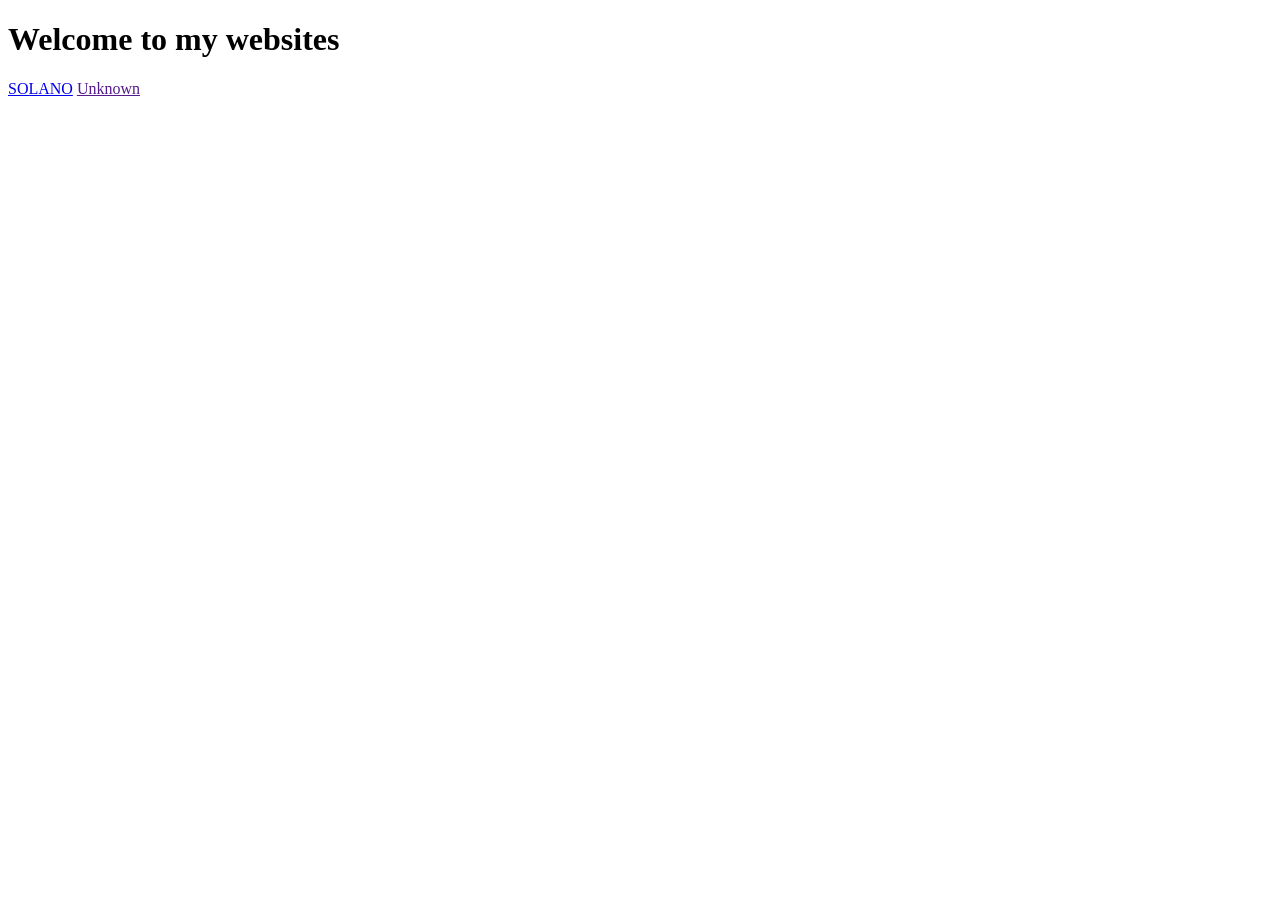
==== index.html @ 1cfc67d6 "Add files via upload" ====
<!DOCTYPE html>
<html lang="en">
<head>
    <meta charset="UTF-8">
    <meta name="viewport" content="width=device-width, initial-scale=1.0">
    <title>Plaground Website</title>
</head>
<body>
    <h1>Welcome to my websites</h1>
    <a href="index.html">SOLANO</a>
    <a href="">Unknown</a>
</body>
</html>
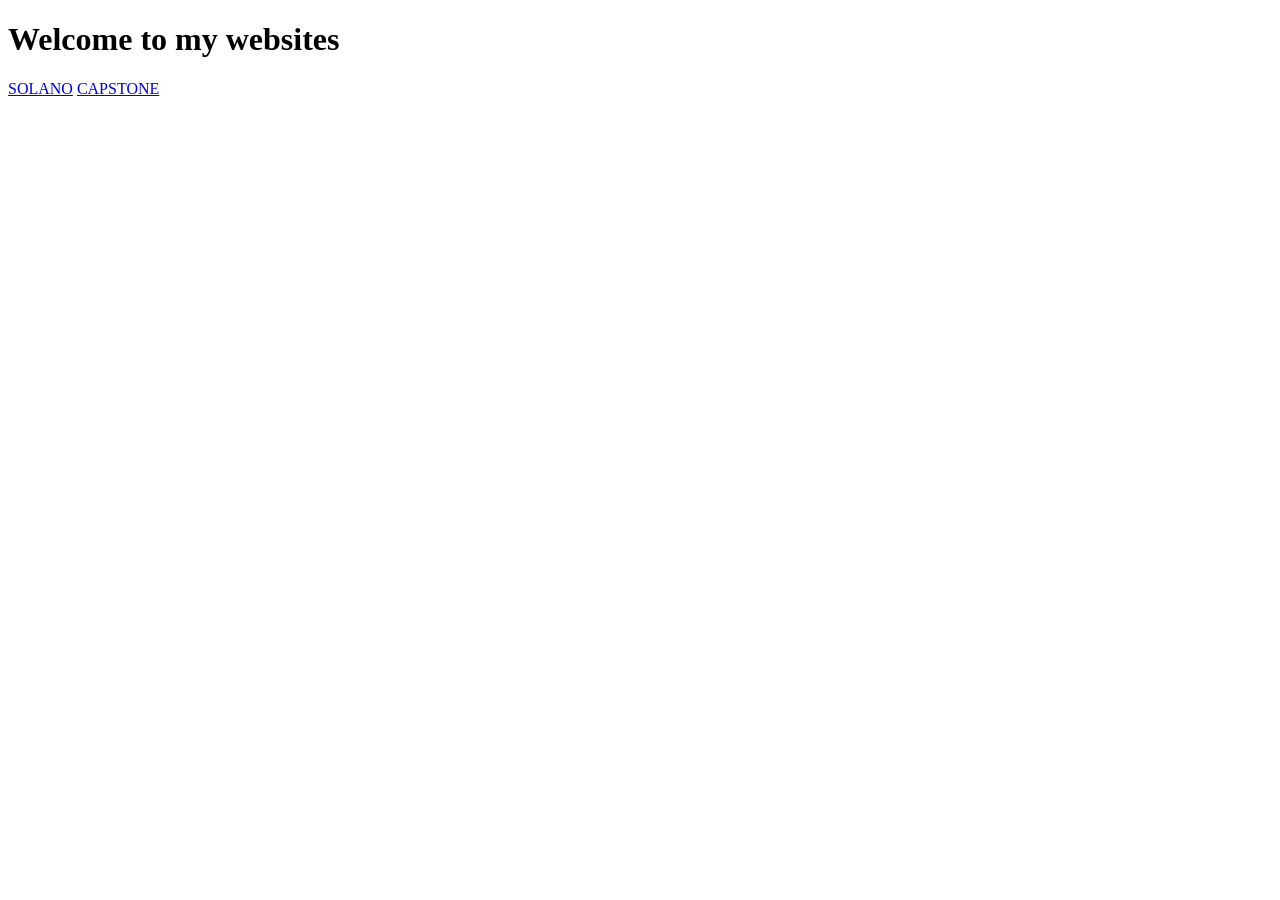
==== commit cfd43fbf: "Update index.html with Capstone project link Added a link to the Capstone project in the index.html " ====
--- a/index.html
+++ b/index.html
@@ -7,7 +7,7 @@
 </head>
 <body>
     <h1>Welcome to my websites</h1>
-    <a href="index.html">SOLANO</a>
-    <a href="">Unknown</a>
+    <a href="SOLANO APARTMENT/solano.html">SOLANO</a>
+    <a href="https://cjgenon.github.io/SOLANO/index.html#home">CAPSTONE</a>
 </body>
-</html>+</html>
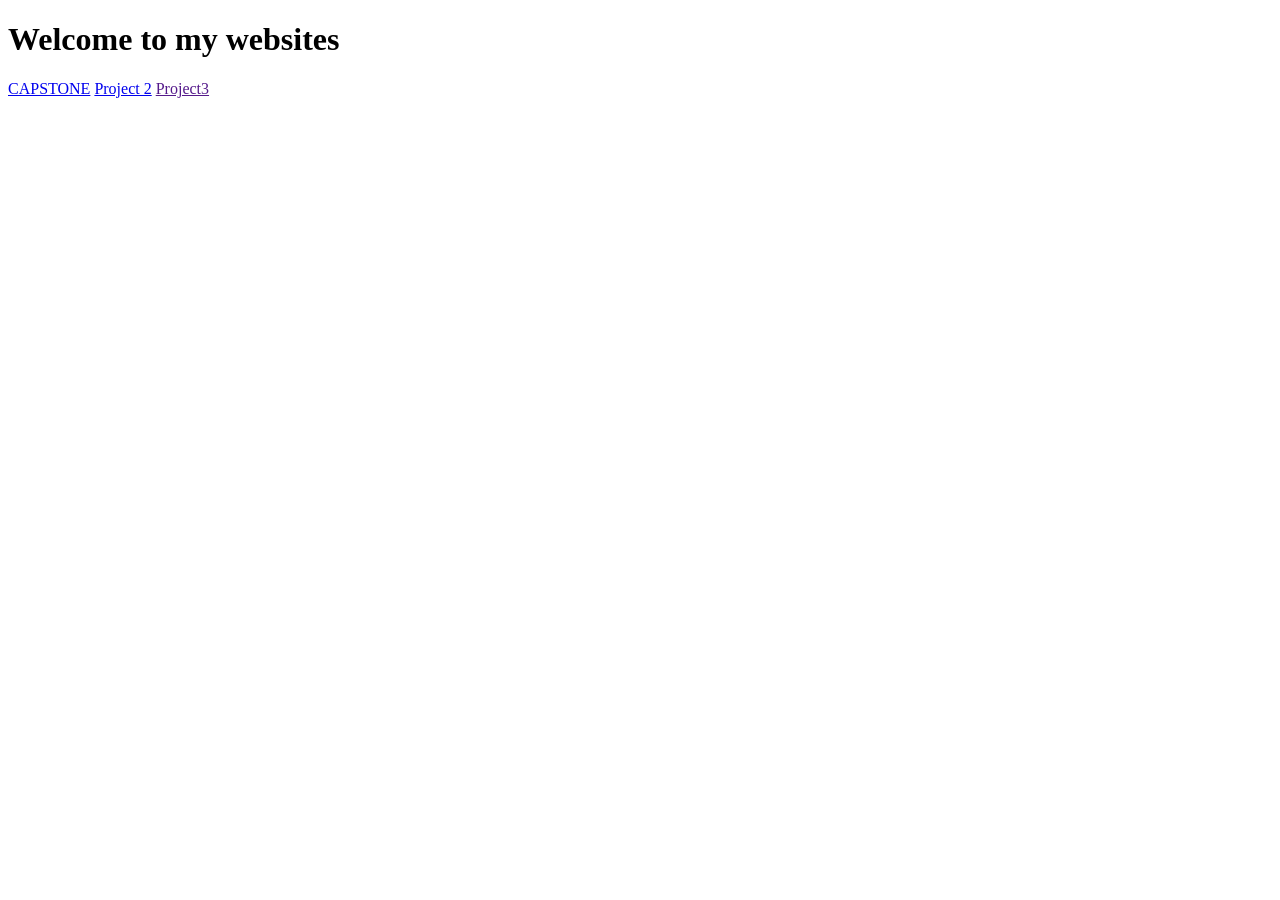
==== commit d765f53e: "Update links and titles in index.html" ====
--- a/index.html
+++ b/index.html
@@ -7,7 +7,8 @@
 </head>
 <body>
     <h1>Welcome to my websites</h1>
-    <a href="SOLANO APARTMENT/solano.html">SOLANO</a>
     <a href="https://cjgenon.github.io/SOLANO/index.html#home">CAPSTONE</a>
+    <a href="SOLANO APARTMENT/solano.html">Project 2</a>
+    <a href="">Project3</a>
 </body>
 </html>
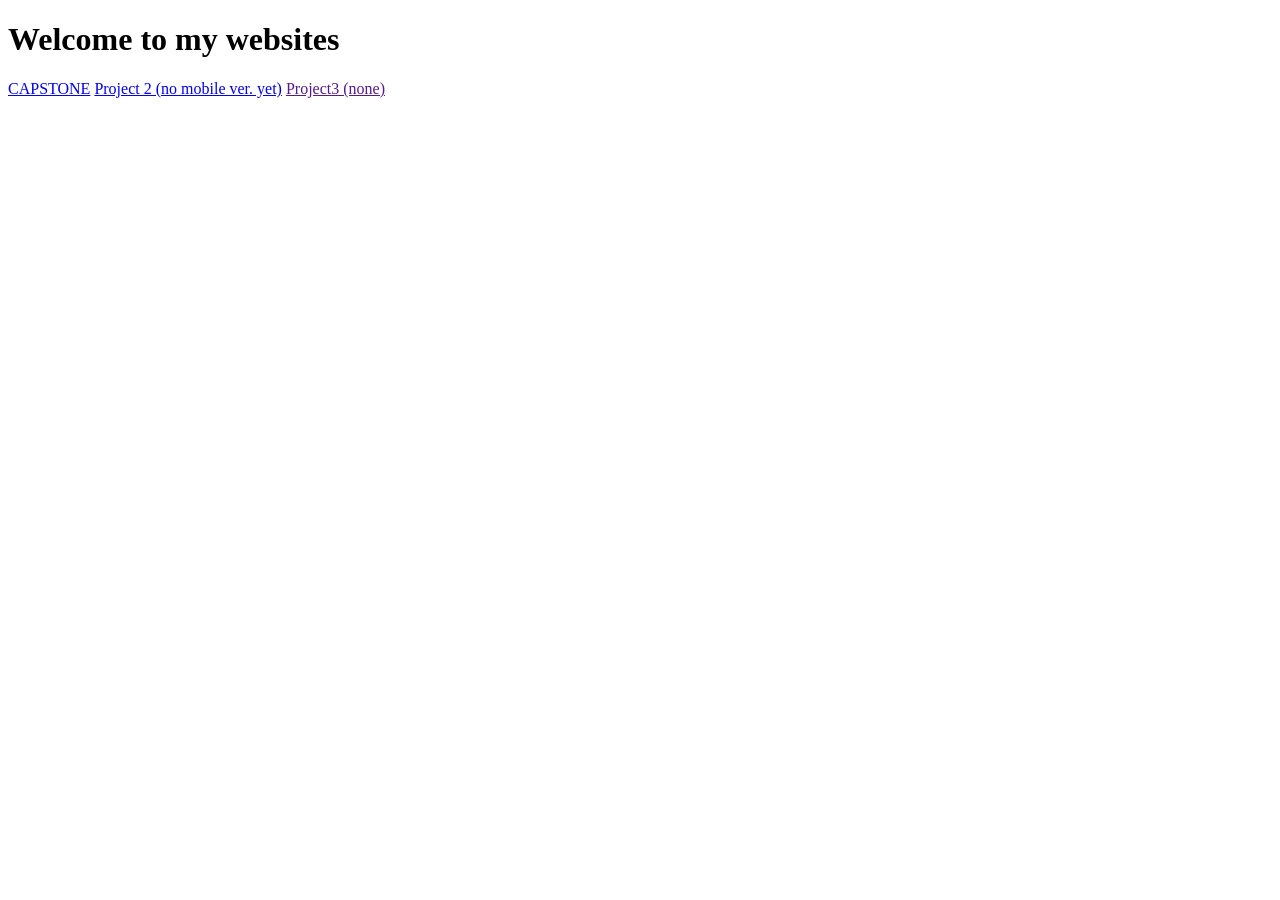
==== commit 230f1b55: "Update project links and descriptions in index.html" ====
--- a/index.html
+++ b/index.html
@@ -8,7 +8,7 @@
 <body>
     <h1>Welcome to my websites</h1>
     <a href="https://cjgenon.github.io/SOLANO/index.html#home">CAPSTONE</a>
-    <a href="SOLANO APARTMENT/solano.html">Project 2</a>
-    <a href="">Project3</a>
+    <a href="SOLANO APARTMENT/solano.html">Project 2 (no mobile ver. yet)</a>
+    <a href="">Project3 (none)</a>
 </body>
 </html>
